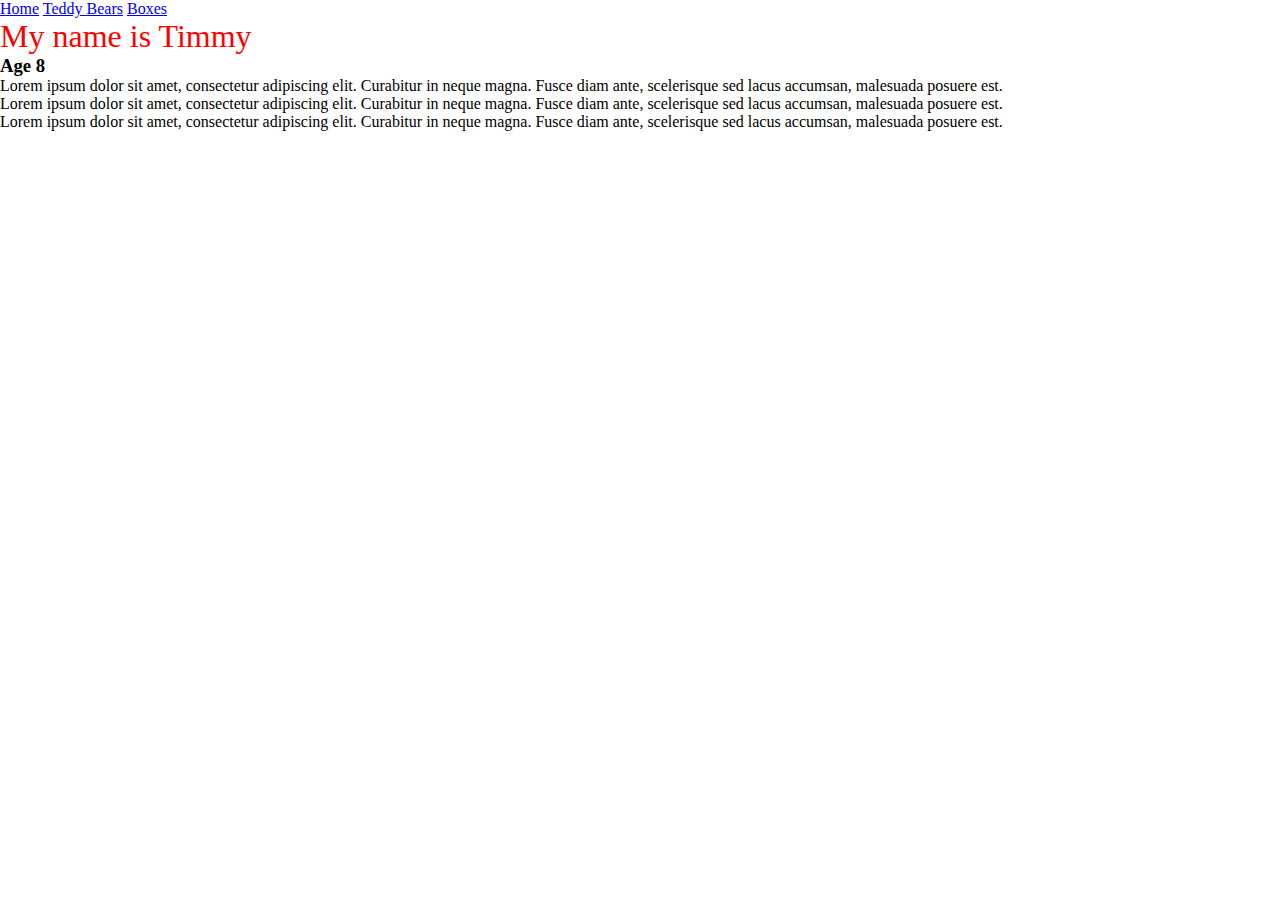
==== index.html @ b299243f "Add files via upload" ====
<!doctype html>
<html>
<head>
    <meta charset="utf-8">
    <title>Timmy's Website</title>
    <link href="index.css" rel="stylesheet">
</head>
<body>
<a href="index.html">Home</a>
<a href="teddy.html">Teddy Bears</a>
<a href="boxes.html">Boxes</a>
<h1>My name is Timmy</h1>
<h3>Age 8</h3>
<p>Lorem ipsum dolor sit amet, consectetur adipiscing elit. 
    Curabitur in neque magna. Fusce diam ante, scelerisque sed lacus accumsan, malesuada posuere est.</p>
<p>Lorem ipsum dolor sit amet, consectetur adipiscing elit.
    Curabitur in neque magna. Fusce diam ante, scelerisque sed lacus accumsan, malesuada posuere est.</p>
<p>Lorem ipsum dolor sit amet, consectetur adipiscing elit.
    Curabitur in neque magna. Fusce diam ante, scelerisque sed lacus accumsan, malesuada posuere est.</p>
</body>
</html>
---- index.css ----
@charset "utf-8";
/* CSS Document */
* {
    margin: 0;
}
html,body{
    height:100%;
}
.box{background: red;
    height: 200px;
}
h1 {
    color: red;
    font-weight: lighter;
}
p {font-weight: thick
}
div{
	background-color: green;
	width: 100px;
	padding: 50px blue;
	border: 50px red; 
}
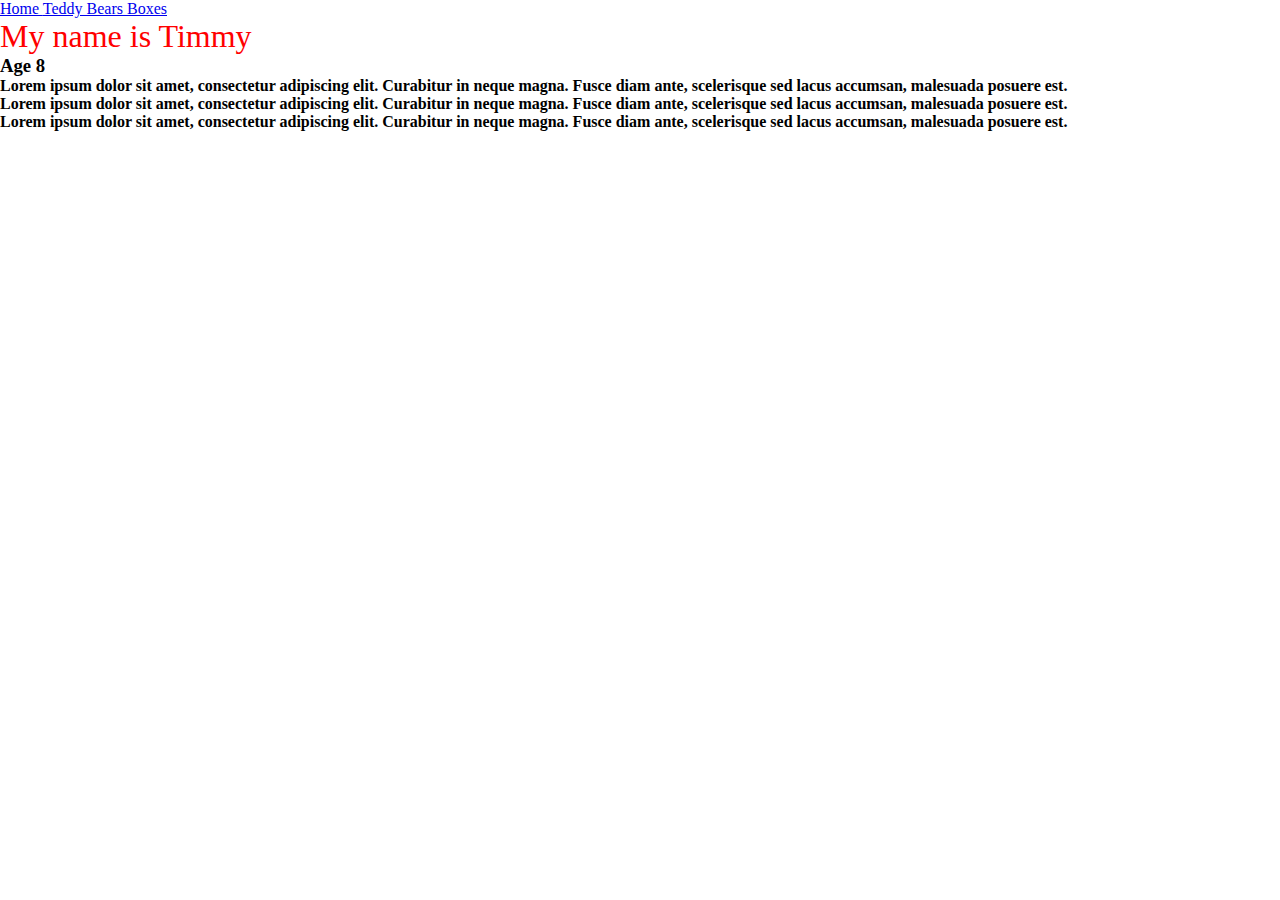
==== commit c1f509d8: "Add files via upload" ====
--- a/index.html
+++ b/index.html
@@ -1,17 +1,27 @@
 <!doctype html>
-<html>
+<html lang="en">
 <head>
     <meta charset="utf-8">
     <title>Timmy's Website</title>
-    <link href="index.css" rel="stylesheet">
+    <link rel="stylesheet" href="css/style.css">
 </head>
 <body>
-<a href="index.html">Home</a>
-<a href="teddy.html">Teddy Bears</a>
-<a href="boxes.html">Boxes</a>
-<h1>My name is Timmy</h1>
+   <span>
+        <div>
+                <a href="index.html">
+                    Home
+                </a>
+                <a href="teddy.html">
+                    Teddy Bears
+                </a>
+                <a href="boxes.html">
+                    Boxes
+                </a>
+        </div>
+   </span>
+   <h1>My name is Timmy</h1>
 <h3>Age 8</h3>
-<p>Lorem ipsum dolor sit amet, consectetur adipiscing elit. 
+<p>Lorem ipsum dolor sit amet, consectetur adipiscing elit.
     Curabitur in neque magna. Fusce diam ante, scelerisque sed lacus accumsan, malesuada posuere est.</p>
 <p>Lorem ipsum dolor sit amet, consectetur adipiscing elit.
     Curabitur in neque magna. Fusce diam ante, scelerisque sed lacus accumsan, malesuada posuere est.</p>
--- a/css/style.css
+++ b/css/style.css
@@ -0,0 +1,18 @@
+* {
+    margin: 0;
+}
+html,body{
+    height:100%;
+}
+.box{background: red;
+    height: 100px;
+}
+h1 {
+    color: red;
+    font-weight: lighter;
+}
+p {font-weight: bold;
+}
+div{
+    width: 200px;
+}